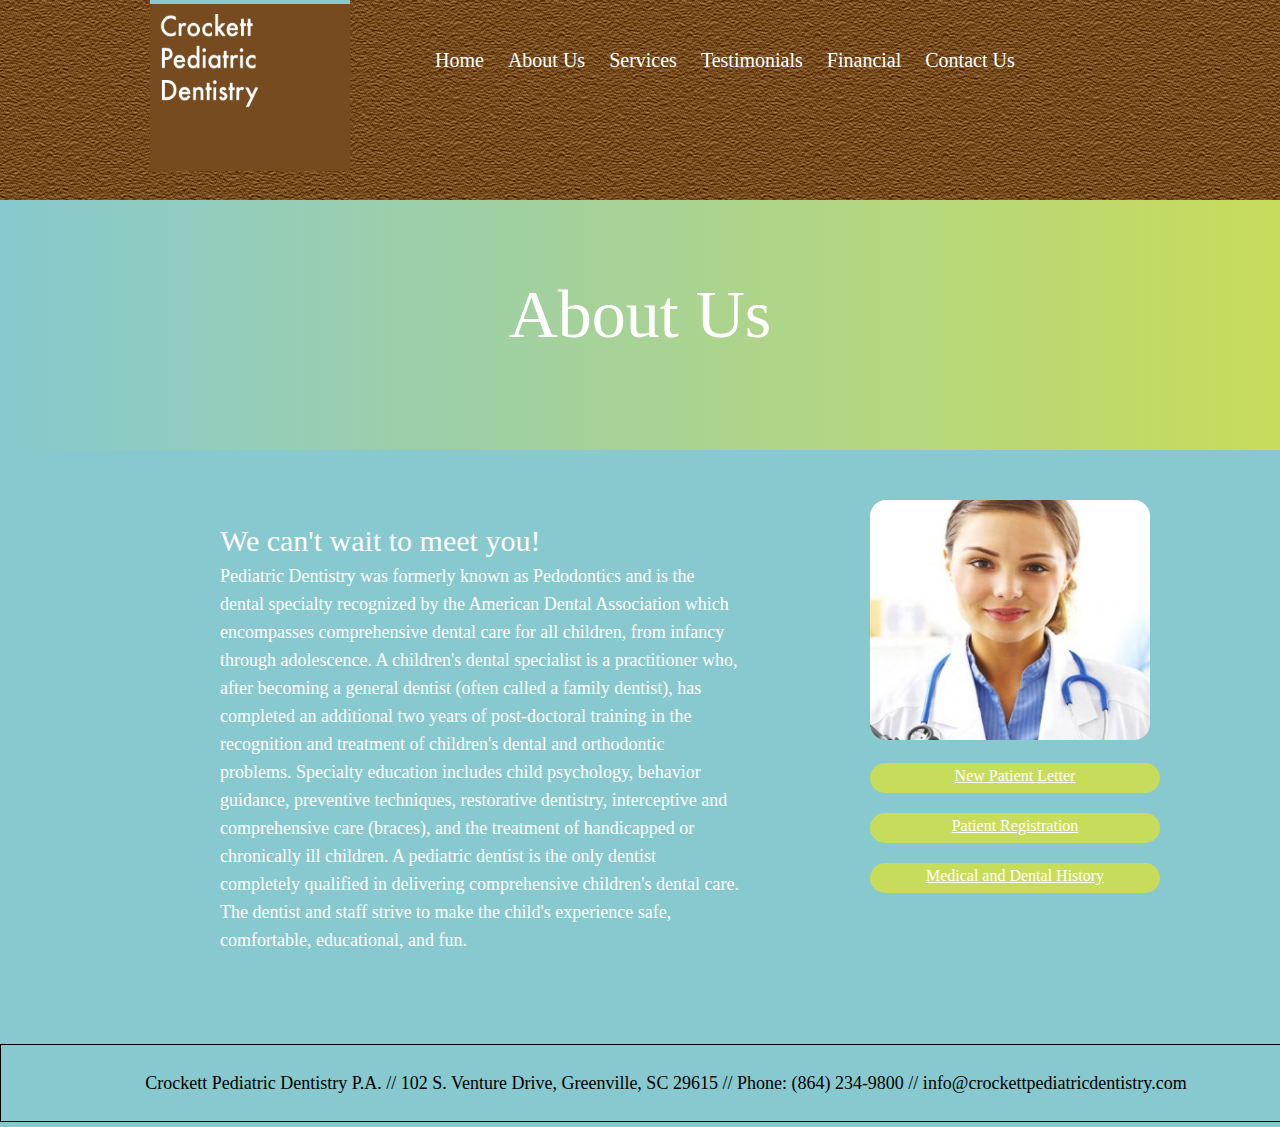
==== aboutus.html @ 6dce4672 "initial commit. Dentist website" ====
<!DOCTYPE html>
<html> 
<head>
	<title>Crockett Pediatric Dentistry</title>
	<link href="main.css" type="text/css" rel="stylesheet">
	<link href='http://fonts.googleapis.com/css?family=Lato:100,300,400' rel='stylesheet' type='text/css'>
</head>
<body>
	<div class="container">
		<header class="main-header">
			<div class="logo">
				<img src="img/logo.png">
			</div>
			
			<nav class="main-nav">
				<ul>
					<li>
						<a href="index.html">Home</a>	
					</li>
					<li>
						<a href="aboutus.html">About Us</a>	
					</li>
					<li>
						<a href="services.html">Services</a>	
					</li>
					<li>
						<a href="testimonials.html">Testimonials</a>
					</li>
					<li>
						<a href="financial.html">Financial</a>	
					</li>
					<li>
						<a href="contactus.html">Contact Us</a>	
					</li>
					
				</ul>
			</nav>
		</header>
	</div>
	<section>
			<div class="row">
				<h1>About Us</h1>
			</div>
		</section>	
			<div class="container">
			<div class="about-us">
				<h2>We can't wait to meet you!</h2>
				<p>Pediatric Dentistry was formerly known as Pedodontics and is the dental specialty recognized by the American Dental Association which encompasses comprehensive dental care for all children, from infancy through adolescence. A children's dental specialist is a practitioner who, after becoming a general dentist (often called a family dentist), has completed an additional two years of post-doctoral training in the recognition and treatment of children's dental and orthodontic problems. Specialty education includes child psychology, behavior guidance, preventive techniques, restorative dentistry, interceptive and comprehensive care (braces), and the treatment of handicapped or chronically ill children. A pediatric dentist is the only dentist completely qualified in delivering comprehensive children's dental care. The dentist and staff strive to make the child's experience safe, comfortable, educational, and fun.<p>
			</div>	
		<section class="image-links">
			<div class="service-image-right">
				<img src="img/dentist1.jpg">
			</div>
			<div class="button1">
				<a href="http://www.realpagessites.com/crockettpediatric/nss-folder/pdfs/new-patient-letter.pdf">New Patient Letter</a>
			</div>
			<div class="button2">
				<a href="http://www.realpagessites.com/crockettpediatric/nss-folder/pdfs/patient-registration.pdf">Patient Registration</a>
			</div>
			<div class="button3">
				<a href="http://www.realpagessites.com/crockettpediatric/nss-folder/pdfs/Medical-Dental-History.pdf">Medical and Dental History</a>
			</div>
		</section>	
	</div>
		<footer class="main-footer">
			<p>Crockett Pediatric Dentistry P.A. //
			102 S. Venture Drive,
			Greenville, SC 29615 //
			Phone: (864) 234-9800 //
			info@crockettpediatricdentistry.com</p>
		</footer>













</body>
</html>
---- main.css ----
html, body, div, span, applet, object, iframe,
h1, h2, h3, h4, h5, h6, p, blockquote, pre,
a, abbr, acronym, address, big, cite, code,
del, dfn, em, img, ins, kbd, q, s, samp,
small, strike, strong, sub, sup, tt, var,
b, u, i, center,
dl, dt, dd, ol, ul, li,
fieldset, form, label, legend,
table, caption, tbody, tfoot, thead, tr, th, td,
article, aside, canvas, details, embed, 
figure, figcaption, footer, header, hgroup, 
menu, nav, output, ruby, section, summary,
time, mark, audio, video {
	margin: 0;
	padding: 0;
	border: 0;
	font-size: 100%;
	font: inherit;
	vertical-align: baseline;
}
/* HTML5 display-role reset for older browsers */
article, aside, details, figcaption, figure, 
footer, header, hgroup, menu, nav, section {
	display: block;
}
body {
	line-height: 1;
}
ol, ul {
	list-style: none;
}
blockquote, q {
	quotes: none;
}
blockquote:before, blockquote:after,
q:before, q:after {
	content: '';
	content: none;
}
table {
	border-collapse: collapse;
	border-spacing: 0;
}









/* Page Styles */
h1, h2, h3, h4, h5, h6, body {
	font-family: "Helvetica Neue";
	font-weight: 400;

}
h1 {
	font-size: 46px;
}
h2 { 
	font-size:30px;
	line-height: 42px;
}
h3 {
	font-size: 26px;
	line-height: 38px;
}
h4 {
	font-size: 24px;
	line-height: 36px;
}
p {
	font-size: 18px;
	font-weight: 200;
	line-height: 28px;
	font-weight: 200;
}
.bigpicture h1 {
	font-size: 60px;
	line-height: 84px;
	color: white;
  text-shadow: 0 1px 0 #ccc,
               0 2px 0 #c9c9c9,
               0 3px 0 #bbb,
               0 4px 0 #b9b9b9,
               0 5px 0 #aaa,
               0 6px 1px rgba(0,0,0,.1),
               0 0 5px rgba(0,0,0,.1),
               0 1px 3px rgba(0,0,0,.3),
               0 3px 5px rgba(0,0,0,.2),
               0 5px 10px rgba(0,0,0,.25),
               0 10px 10px rgba(0,0,0,.2),
               0 20px 20px rgba(0,0,0,.15);
}
.bigpicture h2 {
	font-size: 40px;
	line-height: 54px;
	color: white;
  text-shadow: 0 1px 0 #ccc,
               0 2px 0 #c9c9c9,
               0 3px 0 #bbb,
               0 4px 0 #b9b9b9,
               0 5px 0 #aaa,
               0 6px 1px rgba(0,0,0,.1),
               0 0 5px rgba(0,0,0,.1),
               0 1px 3px rgba(0,0,0,.3),
               0 3px 5px rgba(0,0,0,.2),
               0 5px 10px rgba(0,0,0,.25),
               0 10px 10px rgba(0,0,0,.2),
               0 20px 20px rgba(0,0,0,.15);
}










body, header, section, div, nav {
	position: relative;
}
body {
	background-color: #87c9cf;
}
header {
	background-image: url("img/background.png");
}
.container {
	width: 1300px;
	margin: 0 auto;
}
.secondary-container {
	width: 1200px;
	margin: 0 auto;
}
header {
	width:100%;
}
.logo img {
	
	margin-left: 150px;
	height: 167px;
	width: 200px;
	background: #808080;
	float: left;
	border-top: 4px solid #87c9cf;
}
.main-nav {
  text-align: left;
  width: 55%;
  height: 40px;
  float: right;
  margin-top: 50px;
  margin-right: 150px;
  padding-left: 10px;

}
.main-nav li, .main-nav a {
  display: inline-block;
  text-decoration: none;
  list-style: none;
  vertical-align: top;
  margin-right: 10px;
  color: white;
  font-size: 20px;
}
.main-nav li a:hover{
	border-bottom: 3px solid #87c9cf;

}
.main-nav li:last-child {
  margin-right: 50px;
}
.main-header {
	width: 100%;
	min-height: 200px;
	top:0;
	

}

ul {
	list-style: none;
}
/* Big Picture */

.bigpicture {
	clear: both;
	width:100%;
	min-height: 600px;
	margin:0 auto;
	background: url(http://www.clevedent.com/images/dental-office-design1.jpg) no-repeat;
}
.bigpicture h1 {
	position: absolute;
	top: 300px;
	left: 50px;
}
.bigpicture h2 {
	position: absolute;
	top:370px;
	left: 50px;
}

.first-button {
	margin-top: 50px;
}

/* Image icons */

.images {
	clear: both;
	
}

.image1 img {
	width: 240px;
	height: 240px;
	background: #909090;
	float: left;
	margin-left: 150px;
	margin-top:50px;
	border-radius: 5%;
}
.image2 img {
	width: 300px;
	height: 240px;
	background: #909090;
	float: left;
	margin-top:50px;
	margin-left: 120px;
	border-radius: 5%;

}
.image3 img {
	width: 240px;
	height: 240px;
	background: #909090;
	float: left;
	margin-left: 120px;
	margin-top:50px;
	border-radius: 5%;
}
/* links under image */
.image-text {
	clear: both;
	
}

.text1 {
	width: 240px;
	min-height: 40px;
	float: left;
	margin-left: 150px;
	margin-top:20px;
	color: white;
	text-align: left;
}
.text2 {
	width: 300px;
	min-height: 40px;
	float: left;
	margin-top:20px;
	margin-left: 120px;
	color: white;
	text-align: left;
}
.text3 {
	width: 240px;
	min-height: 40px;
	float: left;
	margin-left: 120px;
	margin-top:20px;
	color: white;
	text-align: left;
}
/* Footer */
.main-footer {
	clear: both;
	width: 100%;
	min-height:20px;
	background-color: #87c9cf;
	margin-top: 20px;
	float: left;
	margin-bottom: 5px;
	padding: 25px;
	border: 1px solid black;

}
.main-footer p {
	font-size: 18px;
	line-height: 26px;
	text-align: center;

}
/* Page 2 */
.row {
	clear:both;
	width: 100%;
	min-height: 250px;
	background: #87c9cf; /* Old browsers */
	background: -moz-linear-gradient(left,  #87c9cf 0%, #c8dc5b 100%); /* FF3.6+ */
	background: -webkit-gradient(linear, left top, right top, color-stop(0%,#87c9cf), color-stop(100%,#c8dc5b)); /* Chrome,Safari4+ */
	background: -webkit-linear-gradient(left,  #87c9cf 0%,#c8dc5b 100%); /* Chrome10+,Safari5.1+ */
	background: -o-linear-gradient(left,  #87c9cf 0%,#c8dc5b 100%); /* Opera 11.10+ */
	background: -ms-linear-gradient(left,  #87c9cf 0%,#c8dc5b 100%); /* IE10+ */
	background: linear-gradient(to right,  #87c9cf 0%,#c8dc5b 100%); /* W3C */
	filter: progid:DXImageTransform.Microsoft.gradient( startColorstr='#87c9cf', endColorstr='#c8dc5b',GradientType=1 ); /* IE6-9 */

	margin: 0 auto;
	background-color: #b8b8b8;
	
	

}

.row h1 {
	position: relative;
	top: 80px;
	color: white;
	font-size: 68px;
	text-align: center;
	font-weight: 200;
}
.image-links {
	float:right;
	min-height: 350px;
}
.image-links a {
	color:white;
	
}
.image-right {
	width: 240px;
	height: 240px;
	margin-right: 150px;
	margin-top:50px;
}
.service-image-right img {
	width: 280px;
	height: 240px;
	background: #909090;
	margin-right: 150px;
	margin-top:50px;
	border-radius: 16px;
}
.contact-image-right {
	width: 280px;
	height: 240px;
	margin-right: 150px;
	margin-top:50px;
	border-radius: 16px;
}
.button1, .button2, .button3 {
	width: 280px;
	min-height: 20px;
	background: #c8dc5b;
	margin-top: 20px;
	border-radius: 16px;
	padding: 5px;
	color: #2f2f32;
	text-align: center;
	
	
}

.info {
	float: left;
}
.info-headline {
	width: 520px;
	min-height: 116px;
	background: #87c9cf;
	margin-left: 200px;
	margin-top:50px;
	padding: 20px;
	border-radius: 16px;
}
.info-paragraph {
	width: 520px;
	min-height: 160px;
	background: #87c9cf;	
	margin-top:50px;
	margin-left: 200px;
	margin-bottom: 50px;
	padding: 20px;
	border-radius: 16px;

}

/* links */
a:visited {
	color: white;
}
.background-2 {
	background-color: #87c9cf;
	color: white;



}
/* Testimonials */
.test-container {
	clear:both;
	width: 960px;
	margin: 70px auto;
	min-height: 800px;
	background-color: #87c9cf;
}
.patient-image {
	width:300px;
	display: inline-block;
	
	margin-right: 60px;
	border-radius: 16px;
	min-height: 200px;
}

.testimonial {
	width: 500px;
	display: inline-block;
	min-height: 100px;
	background-color: #c8dc5b;
	margin-bottom: 40px;
	padding: 25px;
	border-radius: 16px;
	vertical-align: top;	
}

.testimonial p {
	font-size: 16px;
}




/* About Us */

.about-us {
	width: 520px;
	min-height: 300px;
	float: left;
	background: #87c9cf;	
	margin-top:50px;
	margin-left: 200px;
	margin-bottom: 50px;
	padding: 20px;
	border-radius: 16px;
	color: white;

}
/* Form */
.contact-form {
	width: 520px;
	min-height: 300px;
	float: left;
	background: #87c9cf;	
	margin-top: 50px;
	margin-left: 200px;
	margin-bottom: 50px;
	padding: 20px;
	border-radius: 16px;
	color: white;
}
form {
    margin: 0 auto;
    width: 400px;
    padding: 1em;
    border: 1px solid #CCC;
    border-radius: 1em;
}
form div + div {
    margin-top: 1em;
}
label {
    
    display: inline-block;
    width: 90px;
    text-align: right;
}
input, textarea {
    font: 1em sans-serif;

    width: 300px;
    -moz-box-sizing: border-box;
    box-sizing: border-box;

    border: 1px solid #999;
}
input:focus, textarea:focus {
    border-color: #000;
}
textarea {  
    vertical-align: top;   
    height: 5em;   
    resize: vertical;
}
.button {  
    padding-left: 90px; 
}
button {    
    margin-left: .5em;
}
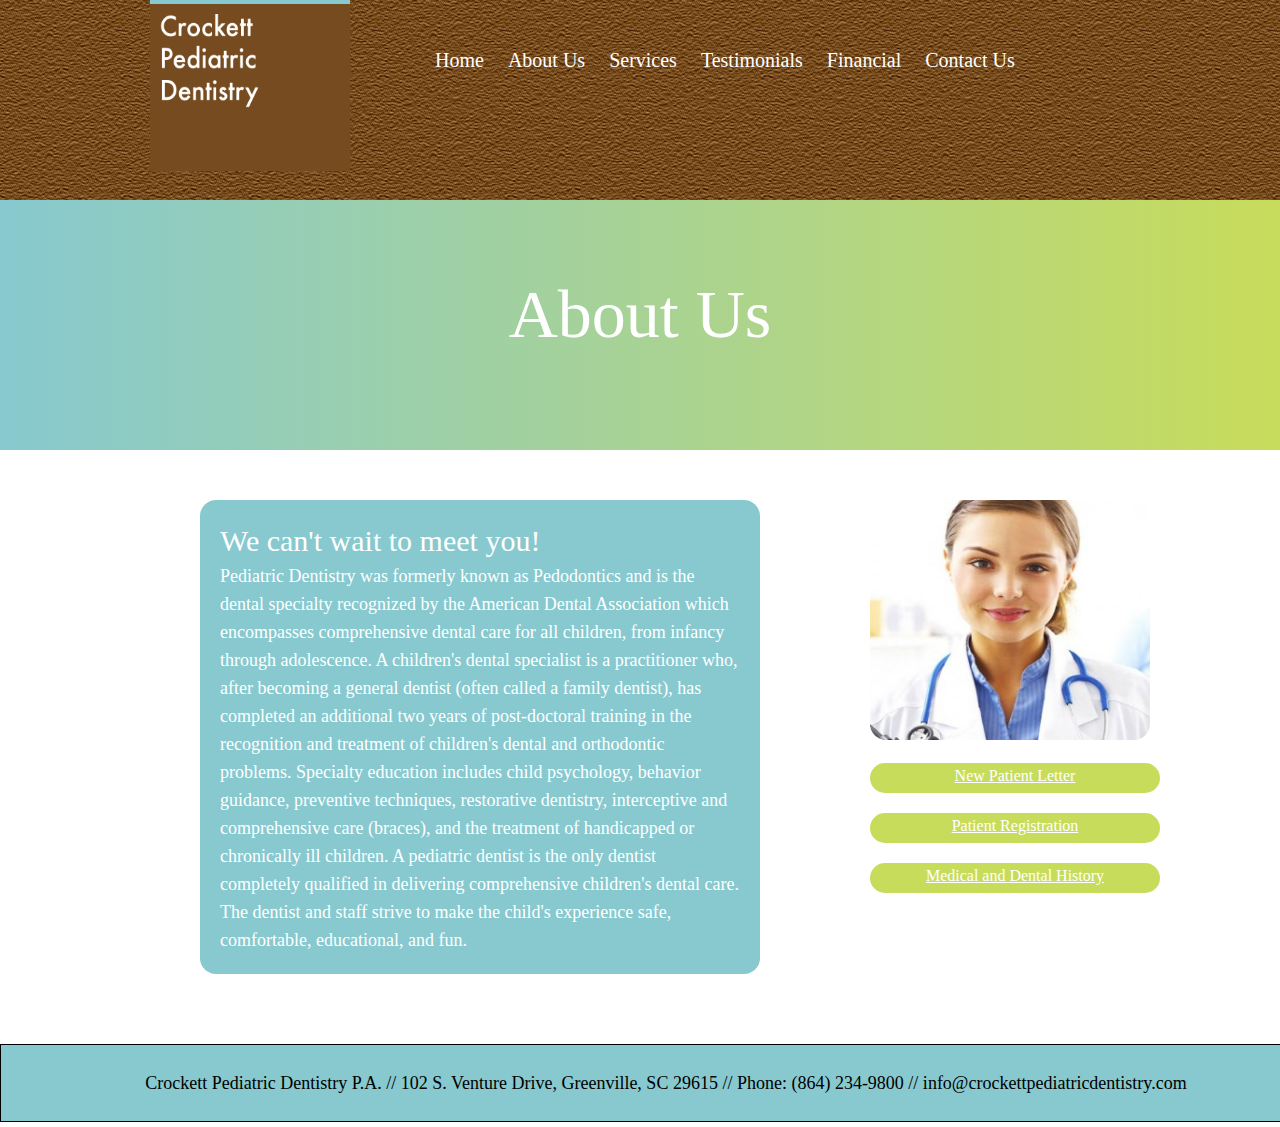
==== commit d3ec3c8b: "fixed css bug" ====
--- a/aboutus.html
+++ b/aboutus.html
@@ -2,7 +2,7 @@
 <html> 
 <head>
 	<title>Crockett Pediatric Dentistry</title>
-	<link href="main.css" type="text/css" rel="stylesheet">
+	<link href="stylesheets/main.css" type="text/css" rel="stylesheet">
 	<link href='http://fonts.googleapis.com/css?family=Lato:100,300,400' rel='stylesheet' type='text/css'>
 </head>
 <body>
--- a/stylesheets/main.css
+++ b/stylesheets/main.css
@@ -0,0 +1,421 @@
+html, body, div, span, applet, object, iframe,
+h1, h2, h3, h4, h5, h6, p, blockquote, pre,
+a, abbr, acronym, address, big, cite, code,
+del, dfn, em, img, ins, kbd, q, s, samp,
+small, strike, strong, sub, sup, tt, var,
+b, u, i, center,
+dl, dt, dd, ol, ul, li,
+fieldset, form, label, legend,
+table, caption, tbody, tfoot, thead, tr, th, td,
+article, aside, canvas, details, embed,
+figure, figcaption, footer, header, hgroup,
+menu, nav, output, ruby, section, summary,
+time, mark, audio, video {
+  margin: 0;
+  padding: 0;
+  border: 0;
+  font-size: 100%;
+  font: inherit;
+  vertical-align: baseline; }
+
+/* HTML5 display-role reset for older browsers */
+article, aside, details, figcaption, figure,
+footer, header, hgroup, menu, nav, section {
+  display: block; }
+
+body {
+  line-height: 1; }
+
+ol, ul {
+  list-style: none; }
+
+blockquote, q {
+  quotes: none; }
+
+blockquote:before, blockquote:after,
+q:before, q:after {
+  content: '';
+  content: none; }
+
+table {
+  border-collapse: collapse;
+  border-spacing: 0; }
+
+/* Page Styles */
+h1, h2, h3, h4, h5, h6, body {
+  font-family: "lato" "Helvetica Neue" sans-serif;
+  font-weight: 400; }
+
+h1 {
+  font-size: 46px; }
+
+h2 {
+  font-size: 30px;
+  line-height: 42px; }
+
+h3 {
+  font-size: 26px;
+  line-height: 38px; }
+
+h4 {
+  font-size: 24px;
+  line-height: 36px; }
+
+p {
+  font-size: 18px;
+  font-weight: 200;
+  line-height: 28px;
+  font-weight: 200; }
+
+.bigpicture h1 {
+  font-size: 60px;
+  line-height: 84px;
+  color: white;
+  text-shadow: 0 1px 0 #ccc, 0 2px 0 #c9c9c9, 0 3px 0 #bbb, 0 4px 0 #b9b9b9, 0 5px 0 #aaa, 0 6px 1px rgba(0, 0, 0, 0.1), 0 0 5px rgba(0, 0, 0, 0.1), 0 1px 3px rgba(0, 0, 0, 0.3), 0 3px 5px rgba(0, 0, 0, 0.2), 0 5px 10px rgba(0, 0, 0, 0.25), 0 10px 10px rgba(0, 0, 0, 0.2), 0 20px 20px rgba(0, 0, 0, 0.15); }
+
+.bigpicture h2 {
+  font-size: 40px;
+  line-height: 54px;
+  color: white;
+  text-shadow: 0 1px 0 #ccc, 0 2px 0 #c9c9c9, 0 3px 0 #bbb, 0 4px 0 #b9b9b9, 0 5px 0 #aaa, 0 6px 1px rgba(0, 0, 0, 0.1), 0 0 5px rgba(0, 0, 0, 0.1), 0 1px 3px rgba(0, 0, 0, 0.3), 0 3px 5px rgba(0, 0, 0, 0.2), 0 5px 10px rgba(0, 0, 0, 0.25), 0 10px 10px rgba(0, 0, 0, 0.2), 0 20px 20px rgba(0, 0, 0, 0.15); }
+
+body, header, section, div, nav {
+  position: relative; }
+
+body {
+  background-color: #fff; }
+
+.container {
+  width: 1300px;
+  margin: 0 auto; }
+
+.secondary-container {
+  width: 1200px;
+  margin: 0 auto; }
+
+.logo img {
+  margin-left: 150px;
+  height: 167px;
+  width: 200px;
+  background: #808080;
+  float: left;
+  border-top: 4px solid #87c9cf; }
+
+.main-nav {
+  text-align: left;
+  width: 55%;
+  height: 40px;
+  float: right;
+  margin-top: 50px;
+  margin-right: 150px;
+  padding-left: 10px; }
+  .main-nav li, .main-nav a {
+    display: inline-block;
+    text-decoration: none;
+    list-style: none;
+    vertical-align: top;
+    margin-right: 10px;
+    color: white;
+    font-size: 20px; }
+  .main-nav li a:hover {
+    border-bottom: 3px solid #87c9cf; }
+  .main-nav li:last-child {
+    margin-right: 50px; }
+
+.main-header {
+  min-height: 200px;
+  top: 0;
+  background-image: url("../img/background.png");
+  width: 100%; }
+
+ul {
+  list-style: none; }
+
+/* Big Picture */
+.bigpicture {
+  clear: both;
+  width: 100%;
+  min-height: 600px;
+  margin: 0 auto;
+  background: url(http://www.clevedent.com/images/dental-office-design1.jpg) no-repeat; }
+  .bigpicture h1 {
+    position: absolute;
+    top: 300px;
+    left: 50px; }
+  .bigpicture h2 {
+    position: absolute;
+    top: 370px;
+    left: 50px; }
+
+.first-button {
+  margin-top: 50px; }
+
+/* Image icons */
+.images {
+  clear: both; }
+
+.image1 img {
+  width: 240px;
+  height: 240px;
+  background-color: #909090;
+  float: left;
+  margin-left: 150px;
+  margin-top: 50px;
+  border-radius: 5px; }
+
+.image2 img {
+  width: 300px;
+  height: 240px;
+  background-color: #909090;
+  float: left;
+  margin-left: 150px;
+  margin-top: 50px;
+  border-radius: 5px;
+  margin-left: 120px; }
+
+.image3 img {
+  width: 240px;
+  height: 240px;
+  background-color: #909090;
+  float: left;
+  margin-left: 150px;
+  margin-top: 50px;
+  border-radius: 5px;
+  margin-left: 120px; }
+
+/* links under image */
+.image-text {
+  clear: both; }
+
+.text1 {
+  width: 240px;
+  min-height: 40px;
+  float: left;
+  margin-left: 150px;
+  margin-top: 20px;
+  color: white;
+  text-align: left; }
+
+.text2 {
+  width: 300px;
+  min-height: 40px;
+  float: left;
+  margin-top: 20px;
+  margin-left: 120px;
+  color: white;
+  text-align: left; }
+
+.text3 {
+  width: 240px;
+  min-height: 40px;
+  float: left;
+  margin-left: 120px;
+  margin-top: 20px;
+  color: white;
+  text-align: left; }
+
+/* Footer */
+.main-footer {
+  clear: both;
+  width: 100%;
+  min-height: 20px;
+  background-color: #87c9cf;
+  margin-top: 20px;
+  float: left;
+  margin-bottom: 5px;
+  padding: 25px;
+  border: 1px solid black; }
+  .main-footer p {
+    font-size: 18px;
+    line-height: 26px;
+    text-align: center; }
+
+/* Page 2 */
+.row {
+  clear: both;
+  width: 100%;
+  min-height: 250px;
+  background: #87c9cf;
+  /* Old browsers */
+  background: -moz-linear-gradient(left, #87c9cf 0%, #c8dc5b 100%);
+  /* FF3.6+ */
+  background: -webkit-gradient(linear, left top, right top, color-stop(0%, #87c9cf), color-stop(100%, #c8dc5b));
+  /* Chrome,Safari4+ */
+  background: -webkit-linear-gradient(left, #87c9cf 0%, #c8dc5b 100%);
+  /* Chrome10+,Safari5.1+ */
+  background: -o-linear-gradient(left, #87c9cf 0%, #c8dc5b 100%);
+  /* Opera 11.10+ */
+  background: -ms-linear-gradient(left, #87c9cf 0%, #c8dc5b 100%);
+  /* IE10+ */
+  background: linear-gradient(to right, #87c9cf 0%, #c8dc5b 100%);
+  /* W3C */
+  filter: progid:DXImageTransform.Microsoft.gradient( startColorstr='#87c9cf', endColorstr='#c8dc5b',GradientType=1 );
+  /* IE6-9 */
+  margin: 0 auto;
+  background-color: #b8b8b8; }
+
+.row h1 {
+  position: relative;
+  top: 80px;
+  color: white;
+  font-size: 68px;
+  text-align: center;
+  font-weight: 200; }
+
+.image-links {
+  float: right;
+  min-height: 350px; }
+  .image-links a {
+    color: white; }
+
+.image-right {
+  width: 240px;
+  height: 240px;
+  margin-right: 150px;
+  margin-top: 50px; }
+
+.service-image-right img {
+  width: 280px;
+  height: 240px;
+  background: #909090;
+  margin-right: 150px;
+  margin-top: 50px;
+  border-radius: 16px; }
+
+.contact-image-right {
+  width: 280px;
+  height: 240px;
+  margin-right: 150px;
+  margin-top: 50px;
+  border-radius: 16px; }
+
+.button1, .button2, .button3 {
+  width: 280px;
+  min-height: 20px;
+  background: #c8dc5b;
+  margin-top: 20px;
+  border-radius: 16px;
+  padding: 5px;
+  color: #2f2f32;
+  text-align: center; }
+
+.info {
+  float: left; }
+
+.info-headline {
+  width: 520px;
+  min-height: 116px;
+  background: #87c9cf;
+  margin-left: 200px;
+  margin-top: 50px;
+  padding: 20px;
+  border-radius: 16px; }
+
+.info-paragraph {
+  width: 520px;
+  min-height: 160px;
+  background: #87c9cf;
+  margin-top: 50px;
+  margin-left: 200px;
+  margin-bottom: 50px;
+  padding: 20px;
+  border-radius: 16px; }
+
+/* links */
+a:visited {
+  color: white; }
+
+.background-2 {
+  background-color: #87c9cf;
+  color: white; }
+
+/* Testimonials */
+.test-container {
+  clear: both;
+  width: 960px;
+  margin: 70px auto;
+  min-height: 800px;
+  background-color: #87c9cf; }
+
+.patient-image {
+  width: 300px;
+  display: inline-block;
+  margin-right: 60px;
+  border-radius: 16px;
+  min-height: 200px; }
+
+.testimonial {
+  width: 500px;
+  display: inline-block;
+  min-height: 100px;
+  background-color: #c8dc5b;
+  margin-bottom: 40px;
+  padding: 25px;
+  border-radius: 16px;
+  vertical-align: top; }
+  .testimonial p {
+    font-size: 16px; }
+
+/* About Us */
+.about-us {
+  width: 520px;
+  min-height: 300px;
+  float: left;
+  background: #87c9cf;
+  margin-top: 50px;
+  margin-left: 200px;
+  margin-bottom: 50px;
+  padding: 20px;
+  border-radius: 16px;
+  color: white; }
+
+/* Form */
+.contact-form {
+  width: 520px;
+  min-height: 300px;
+  float: left;
+  background: #87c9cf;
+  margin-top: 50px;
+  margin-left: 200px;
+  margin-bottom: 50px;
+  padding: 20px;
+  border-radius: 16px;
+  color: white; }
+
+form {
+  margin: 0 auto;
+  width: 400px;
+  padding: 1em;
+  border: 1px solid #CCC;
+  border-radius: 1em; }
+
+form div + div {
+  margin-top: 1em; }
+
+label {
+  display: inline-block;
+  width: 90px;
+  text-align: right; }
+
+input, textarea {
+  font: 1em sans-serif;
+  width: 300px;
+  -moz-box-sizing: border-box;
+  box-sizing: border-box;
+  border: 1px solid #999; }
+
+input:focus, textarea:focus {
+  border-color: #000; }
+
+textarea {
+  vertical-align: top;
+  height: 5em;
+  resize: vertical; }
+
+.button {
+  padding-left: 90px; }
+
+button {
+  margin-left: .5em; }
+
+/*# sourceMappingURL=main.css.map */
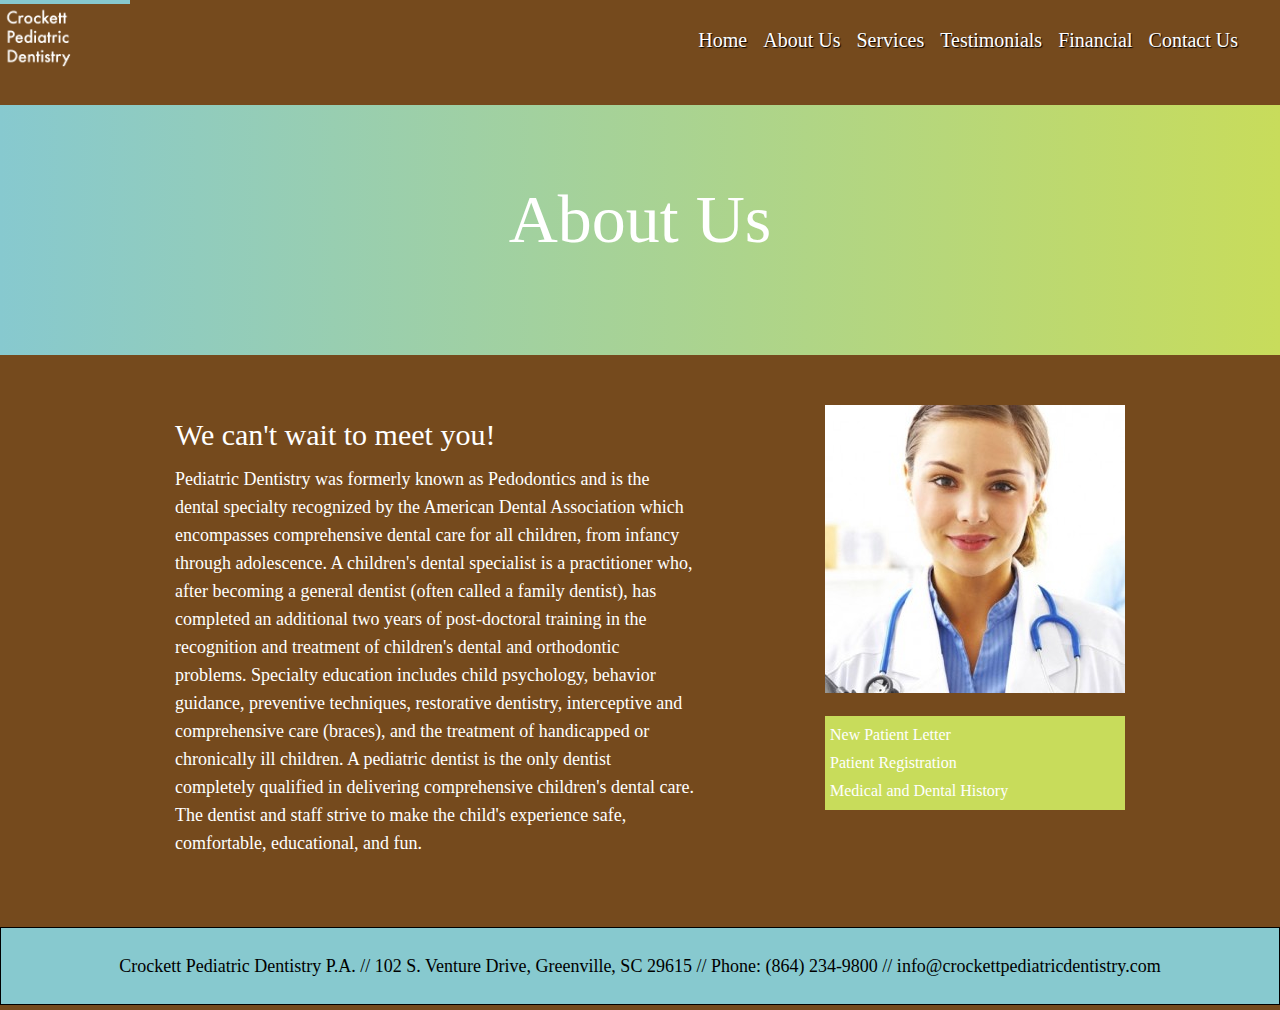
==== commit b81b1e70: "fixed image bug" ====
--- a/aboutus.html
+++ b/aboutus.html
@@ -5,7 +5,7 @@
 	<link href="stylesheets/main.css" type="text/css" rel="stylesheet">
 	<link href='http://fonts.googleapis.com/css?family=Lato:100,300,400' rel='stylesheet' type='text/css'>
 </head>
-<body>
+<body class="bg-brown">
 	<div class="container">
 		<header class="main-header">
 			<div class="logo">
@@ -45,21 +45,25 @@
 			<div class="container">
 			<div class="about-us">
 				<h2>We can't wait to meet you!</h2>
-				<p>Pediatric Dentistry was formerly known as Pedodontics and is the dental specialty recognized by the American Dental Association which encompasses comprehensive dental care for all children, from infancy through adolescence. A children's dental specialist is a practitioner who, after becoming a general dentist (often called a family dentist), has completed an additional two years of post-doctoral training in the recognition and treatment of children's dental and orthodontic problems. Specialty education includes child psychology, behavior guidance, preventive techniques, restorative dentistry, interceptive and comprehensive care (braces), and the treatment of handicapped or chronically ill children. A pediatric dentist is the only dentist completely qualified in delivering comprehensive children's dental care. The dentist and staff strive to make the child's experience safe, comfortable, educational, and fun.<p>
+				<p>Pediatric Dentistry was formerly known as Pedodontics and is the dental specialty recognized by the American Dental Association which encompasses comprehensive dental care for all children, from infancy through adolescence. A children's dental specialist is a practitioner who, after becoming a general dentist (often called a family dentist), has completed an additional two years of post-doctoral training in the recognition and treatment of children's dental and orthodontic problems. Specialty education includes child psychology, behavior guidance, preventive techniques, restorative dentistry, interceptive and comprehensive care (braces), and the treatment of handicapped or chronically ill children. A pediatric dentist is the only dentist completely qualified in delivering comprehensive children's dental care. The dentist and staff strive to make the child's experience safe, comfortable, educational, and fun.</p>
 			</div>	
 		<section class="image-links">
 			<div class="service-image-right">
 				<img src="img/dentist1.jpg">
 			</div>
-			<div class="button1">
+			<ul class="helpful-links">
+				<li>
 				<a href="http://www.realpagessites.com/crockettpediatric/nss-folder/pdfs/new-patient-letter.pdf">New Patient Letter</a>
-			</div>
-			<div class="button2">
+			</li>
+			<li>
+			
 				<a href="http://www.realpagessites.com/crockettpediatric/nss-folder/pdfs/patient-registration.pdf">Patient Registration</a>
-			</div>
-			<div class="button3">
+			</li>
+			<li>
+			
 				<a href="http://www.realpagessites.com/crockettpediatric/nss-folder/pdfs/Medical-Dental-History.pdf">Medical and Dental History</a>
-			</div>
+			</li>
+		</ul>
 		</section>	
 	</div>
 		<footer class="main-footer">
--- a/stylesheets/main.css
+++ b/stylesheets/main.css
@@ -65,25 +65,36 @@
   font-size: 18px;
   font-weight: 200;
   line-height: 28px;
-  font-weight: 200; }
+  font-weight: 300; }
 
 .bigpicture h1 {
   font-size: 60px;
   line-height: 84px;
   color: white;
-  text-shadow: 0 1px 0 #ccc, 0 2px 0 #c9c9c9, 0 3px 0 #bbb, 0 4px 0 #b9b9b9, 0 5px 0 #aaa, 0 6px 1px rgba(0, 0, 0, 0.1), 0 0 5px rgba(0, 0, 0, 0.1), 0 1px 3px rgba(0, 0, 0, 0.3), 0 3px 5px rgba(0, 0, 0, 0.2), 0 5px 10px rgba(0, 0, 0, 0.25), 0 10px 10px rgba(0, 0, 0, 0.2), 0 20px 20px rgba(0, 0, 0, 0.15); }
+  text-shadow: 1px 1px 1px #000;
+  font-weight: 200; }
 
 .bigpicture h2 {
   font-size: 40px;
   line-height: 54px;
   color: white;
-  text-shadow: 0 1px 0 #ccc, 0 2px 0 #c9c9c9, 0 3px 0 #bbb, 0 4px 0 #b9b9b9, 0 5px 0 #aaa, 0 6px 1px rgba(0, 0, 0, 0.1), 0 0 5px rgba(0, 0, 0, 0.1), 0 1px 3px rgba(0, 0, 0, 0.3), 0 3px 5px rgba(0, 0, 0, 0.2), 0 5px 10px rgba(0, 0, 0, 0.25), 0 10px 10px rgba(0, 0, 0, 0.2), 0 20px 20px rgba(0, 0, 0, 0.15); }
+  text-shadow: 1px 1px 1px #000;
+  font-weight: 300; }
+
+html {
+  box-sizing: border-box; }
+
+*, *:before, *:after {
+  box-sizing: inherit; }
 
 body, header, section, div, nav {
   position: relative; }
 
-body {
-  background-color: #fff; }
+.bg-brown {
+  background: #754a1d; }
+
+.body-bg {
+  background: linear-gradient(to bottom, #f0f0f0 0%, #d8d8d8 100%); }
 
 .container {
   width: 1300px;
@@ -94,38 +105,40 @@
   margin: 0 auto; }
 
 .logo img {
-  margin-left: 150px;
-  height: 167px;
-  width: 200px;
+  width: 10%;
   background: #808080;
   float: left;
   border-top: 4px solid #87c9cf; }
 
 .main-nav {
   text-align: left;
-  width: 55%;
-  height: 40px;
   float: right;
-  margin-top: 50px;
-  margin-right: 150px;
+  padding-top: 30px;
   padding-left: 10px; }
-  .main-nav li, .main-nav a {
-    display: inline-block;
-    text-decoration: none;
-    list-style: none;
-    vertical-align: top;
-    margin-right: 10px;
-    color: white;
-    font-size: 20px; }
-  .main-nav li a:hover {
-    border-bottom: 3px solid #87c9cf; }
-  .main-nav li:last-child {
-    margin-right: 50px; }
+  .main-nav li {
+    display: inline-block; }
+    .main-nav li:last-child {
+      margin-right: 50px; }
+    .main-nav li a {
+      text-shadow: 1px 1px 1px #000;
+      text-decoration: none;
+      list-style: none;
+      vertical-align: top;
+      margin-right: 12px;
+      color: white;
+      font-size: 20px;
+      border-bottom: 0 solid #87c9cf;
+      transition: all 500ms ease;
+      position: relative;
+      bottom: 0; }
+      .main-nav li a:hover {
+        border-bottom: 3px solid #87c9cf;
+        position: relative;
+        bottom: 10px; }
 
 .main-header {
-  min-height: 200px;
+  overflow: auto;
   top: 0;
-  background-image: url("../img/background.png");
   width: 100%; }
 
 ul {
@@ -135,17 +148,16 @@
 .bigpicture {
   clear: both;
   width: 100%;
+  height: 100%;
   min-height: 600px;
   margin: 0 auto;
-  background: url(http://www.clevedent.com/images/dental-office-design1.jpg) no-repeat; }
+  background: linear-gradient(to bottom, rgba(0, 0, 0, 0.7) 0%, rgba(0, 0, 0, 0.7) 100%), url(http://www.clevedent.com/images/dental-office-design1.jpg) no-repeat fixed;
+  background-size: cover; }
   .bigpicture h1 {
-    position: absolute;
-    top: 300px;
-    left: 50px; }
+    padding-top: 150px;
+    text-align: center; }
   .bigpicture h2 {
-    position: absolute;
-    top: 370px;
-    left: 50px; }
+    text-align: center; }
 
 .first-button {
   margin-top: 50px; }
@@ -155,45 +167,32 @@
   clear: both; }
 
 .image1 img {
-  width: 240px;
-  height: 240px;
-  background-color: #909090;
-  float: left;
-  margin-left: 150px;
-  margin-top: 50px;
-  border-radius: 5px; }
+  width: 30%;
+  float: left; }
 
 .image2 img {
-  width: 300px;
-  height: 240px;
-  background-color: #909090;
-  float: left;
-  margin-left: 150px;
-  margin-top: 50px;
-  border-radius: 5px;
-  margin-left: 120px; }
+  width: 20%;
+  float: left;
+  margin: 50px 6.66666%;
+  vertical-align: bottom; }
 
 .image3 img {
-  width: 240px;
-  height: 240px;
-  background-color: #909090;
-  float: left;
-  margin-left: 150px;
-  margin-top: 50px;
-  border-radius: 5px;
-  margin-left: 120px; }
+  float: left;
+  width: 80%;
+  margin: 0 10%;
+  box-shadow: 1px 1px 2px 4px #989898; }
 
 /* links under image */
 .image-text {
   clear: both; }
 
 .text1 {
-  width: 240px;
+  width: 20%;
   min-height: 40px;
   float: left;
-  margin-left: 150px;
+  margin-left: 6.666666%;
   margin-top: 20px;
-  color: white;
+  color: black;
   text-align: left; }
 
 .text2 {
@@ -202,17 +201,51 @@
   float: left;
   margin-top: 20px;
   margin-left: 120px;
-  color: white;
+  color: black;
   text-align: left; }
 
 .text3 {
-  width: 240px;
+  width: 80%;
   min-height: 40px;
   float: left;
-  margin-left: 120px;
-  margin-top: 20px;
-  color: white;
+  line-height: 2.0;
+  margin: 20px 10%;
+  color: black;
   text-align: left; }
+  .text3 h4 {
+    line-height: 2.0; }
+  .text3 a {
+    color: black; }
+    .text3 a:hover {
+      font-style: italic; }
+    .text3 a:visited {
+      color: black; }
+
+.main-left {
+  width: 55%;
+  float: left;
+  margin: 50px 2.5%; }
+
+.main-right {
+  width: 35%;
+  float: left;
+  margin: 50px 2.5%; }
+
+.about-mary {
+  width: 100%;
+  float: left;
+  padding: 20px;
+  border-bottom: 1px solid gray; }
+
+.about-text {
+  float: left;
+  width: 60%;
+  margin: 0 5%; }
+
+.about-dentist {
+  clear: both;
+  width: 100%;
+  padding: 20px; }
 
 /* Footer */
 .main-footer {
@@ -275,12 +308,9 @@
   margin-top: 50px; }
 
 .service-image-right img {
-  width: 280px;
-  height: 240px;
   background: #909090;
-  margin-right: 150px;
-  margin-top: 50px;
-  border-radius: 16px; }
+  margin-right: 175px;
+  margin-top: 50px; }
 
 .contact-image-right {
   width: 280px;
@@ -289,15 +319,20 @@
   margin-top: 50px;
   border-radius: 16px; }
 
-.button1, .button2, .button3 {
-  width: 280px;
+.helpful-links {
+  width: 300px;
   min-height: 20px;
   background: #c8dc5b;
   margin-top: 20px;
-  border-radius: 16px;
   padding: 5px;
-  color: #2f2f32;
-  text-align: center; }
+  color: white;
+  text-align: left; }
+  .helpful-links a {
+    line-height: 1.75;
+    text-decoration: none;
+    color: white; }
+    .helpful-links a:hover {
+      text-decoration: underline; }
 
 .info {
   float: left; }
@@ -361,6 +396,18 @@
   width: 520px;
   min-height: 300px;
   float: left;
+  margin-top: 50px;
+  margin-left: 175px;
+  margin-bottom: 50px;
+  color: white; }
+  .about-us h2 {
+    line-height: 2; }
+
+/* Form */
+.contact-form {
+  width: 520px;
+  min-height: 300px;
+  float: left;
   background: #87c9cf;
   margin-top: 50px;
   margin-left: 200px;
@@ -369,19 +416,6 @@
   border-radius: 16px;
   color: white; }
 
-/* Form */
-.contact-form {
-  width: 520px;
-  min-height: 300px;
-  float: left;
-  background: #87c9cf;
-  margin-top: 50px;
-  margin-left: 200px;
-  margin-bottom: 50px;
-  padding: 20px;
-  border-radius: 16px;
-  color: white; }
-
 form {
   margin: 0 auto;
   width: 400px;
